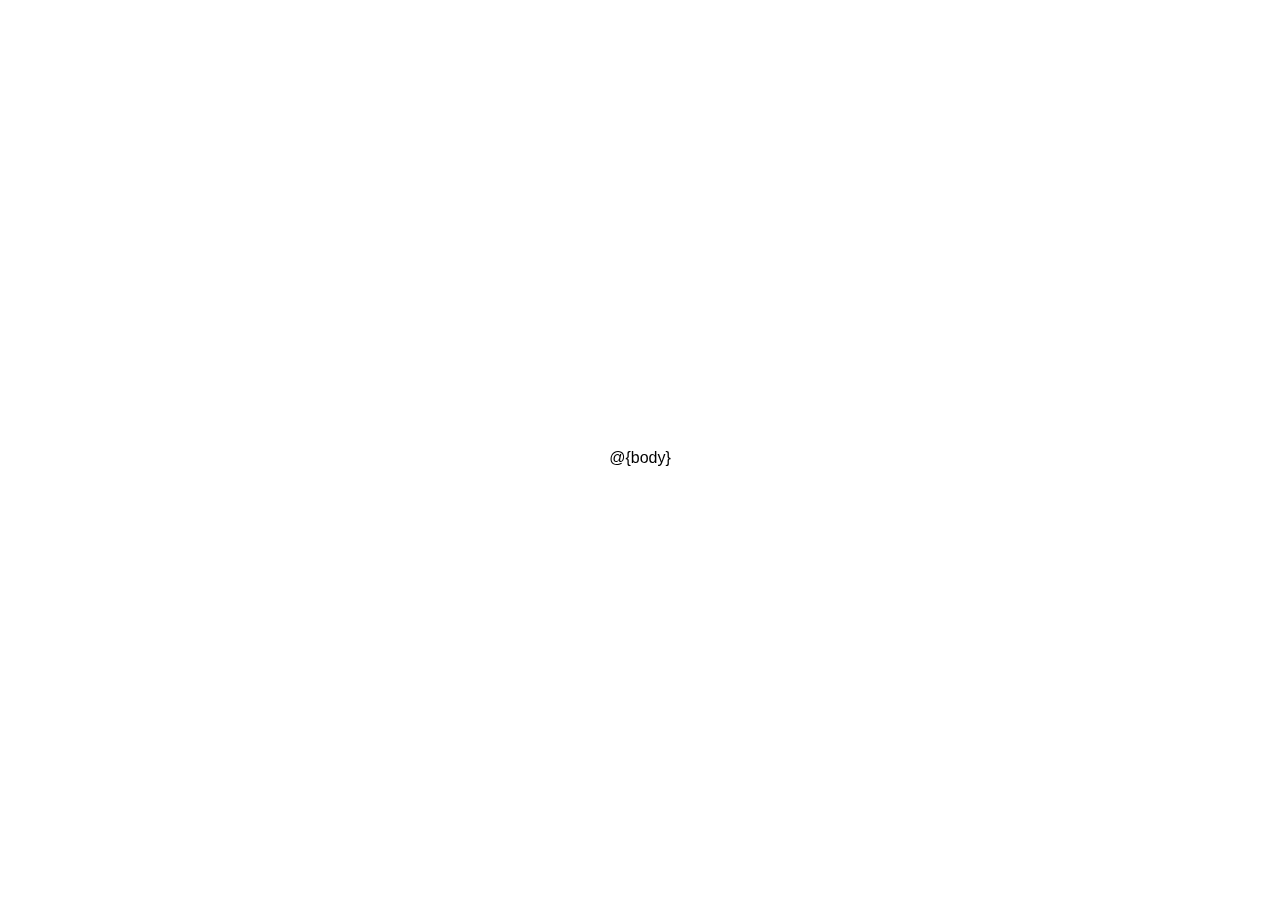
==== views/layout.html @ 23b2c37c "fix: add style directly to layout.html" ====
<!DOCTYPE html>
<html lang="en">

<head>
    <meta charset="UTF-8">
    <meta http-equiv="X-UA-Compatible" content="IE=edge">
    <meta name="viewport" content="width=device-width, initial-scale=1.0">
    <script src="https://cdnjs.cloudflare.com/ajax/libs/jquery/3.1.1/jquery.min.js"></script>
    <script src="https://cdnjs.cloudflare.com/ajax/libs/xterm/3.14.5/xterm.min.js"></script>
    <script src="https://cdnjs.cloudflare.com/ajax/libs/xterm/3.14.5/addons/attach/attach.js"></script>
    <link href="https://cdn.pixabay.com/photo/2016/03/31/19/59/hanging-rope-1295442_960_720.png" rel="icon" />
    <link rel="stylesheet" href="../assets/css/style.css">
    <title>lkukla - HANGMAN-X</title>
    <style>
        body {
            font-family: Arial;
        }

        #container {
            align-items: center;
            display: flex;
            flex-direction: column;
            height: 100vh;
            justify-content: center;
        }
        
        #background {
            background: url('https://am4pap001files.storage.live.com/y4m1PYr7c-JJxUXMUHwfAgBV939l3_OZtVg8Ah49hl-DqtHu8UxlQTZiumn8DTYX2SrqNAGKEvy2bIFvSUzYxCjaeL1ecaFedpVT6lPfncQS7UjXM2wp4RG5CI25twa-ppC1AfAUE-4tiwAi5x_S2aGIIJTJrG_umqejCKQT-WjKuCUgcT6iPHtqcsNUEKrScbW?width=1920&height=1080&cropmode=none') no-repeat center center fixed; 
            height: 100vh;
            left: 0;
            position: fixed;
            top: 0;
            width: 100%;
            z-index: -10;
        }

        /**
        * Default styles for xterm.js
        */

        .xterm {
            font-feature-settings: "liga"0;
            position: relative;
            user-select: none;
            -ms-user-select: none;
            -webkit-user-select: none;
        }

        .xterm.focus,
        .xterm:focus {
            outline: none;
        }

        .xterm .xterm-helpers {
            position: absolute;
            top: 0;
            /**
        * The z-index of the helpers must be higher than the canvases in order for
        * IMEs to appear on top.
        */
            z-index: 5;
        }

        .xterm .xterm-helper-textarea {
            padding: 0;
            border: 0;
            margin: 0;
            /* Move textarea out of the screen to the far left, so that the cursor is not visible */
            position: absolute;
            opacity: 0;
            left: -9999em;
            top: 0;
            width: 0;
            height: 0;
            z-index: -5;
            /** Prevent wrapping so the IME appears against the textarea at the correct position */
            white-space: nowrap;
            overflow: hidden;
            resize: none;
        }

        .xterm .composition-view {
            /* TODO: Composition position got messed up somewhere */
            background: #000;
            color: #FFF;
            display: none;
            position: absolute;
            white-space: nowrap;
            z-index: 1;
        }

        .xterm .composition-view.active {
            display: block;
        }

        .xterm .xterm-viewport {
            /* On OS X this is required in order for the scroll bar to appear fully opaque */
            background-color: #000;
            overflow-y: scroll;
            cursor: default;
            position: absolute;
            right: 0;
            left: 0;
            top: 0;
            bottom: 0;
            background-color: rgb(0, 0, 0);
            width: 730px;
        }

        .xterm .xterm-screen {
            position: relative;
        }

        .xterm .xterm-screen canvas {
            position: absolute;
            left: 0;
            top: 0;
        }

        .xterm .xterm-scroll-area {
            visibility: hidden;
        }

        .xterm-char-measure-element {
            display: inline-block;
            visibility: hidden;
            position: absolute;
            top: 0;
            left: -9999em;
            line-height: normal;
        }

        .xterm {
            cursor: text;
        }

        .xterm.enable-mouse-events {
            /* When mouse events are enabled (eg. tmux), revert to the standard pointer cursor */
            cursor: default;
        }

        .xterm.xterm-cursor-pointer {
            cursor: pointer;
        }

        .xterm.column-select.focus {
            /* Column selection mode */
            cursor: crosshair;
        }

        .xterm .xterm-accessibility,
        .xterm .xterm-message {
            position: absolute;
            left: 0;
            top: 0;
            bottom: 0;
            right: 0;
            z-index: 10;
            color: transparent;
        }

        .xterm .live-region {
            position: absolute;
            left: -9999px;
            width: 1px;
            height: 1px;
            overflow: hidden;
        }

        .xterm-dim {
            opacity: 0.5;
        }

        .xterm-underline {
            text-decoration: underline;
        }

        button {
            width: 200px;
            height: 40px;
            background-color: #E84610;
            border: 1px solid grey;
            color: white;
            text-transform: uppercase;
            margin: 10px;
            border-radius: 8px;
        }
    </style>
</head>

<div id="container">@{body}</div>
<div id="background"></div>
</html>
---- assets/css/style.css ----
#container {
    align-items: center;
    display: flex;
    flex-direction: column;
    height: 100vh;
    justify-content: center;
}

#background {
    background: url('https://am4pap001files.storage.live.com/y4m1PYr7c-JJxUXMUHwfAgBV939l3_OZtVg8Ah49hl-DqtHu8UxlQTZiumn8DTYX2SrqNAGKEvy2bIFvSUzYxCjaeL1ecaFedpVT6lPfncQS7UjXM2wp4RG5CI25twa-ppC1AfAUE-4tiwAi5x_S2aGIIJTJrG_umqejCKQT-WjKuCUgcT6iPHtqcsNUEKrScbW?width=1920&height=1080&cropmode=none') no-repeat center center fixed; 
    height: 100vh;
    left: 0;
    position: fixed;
    top: 0;
    width: 100%;
    z-index: -10;
}
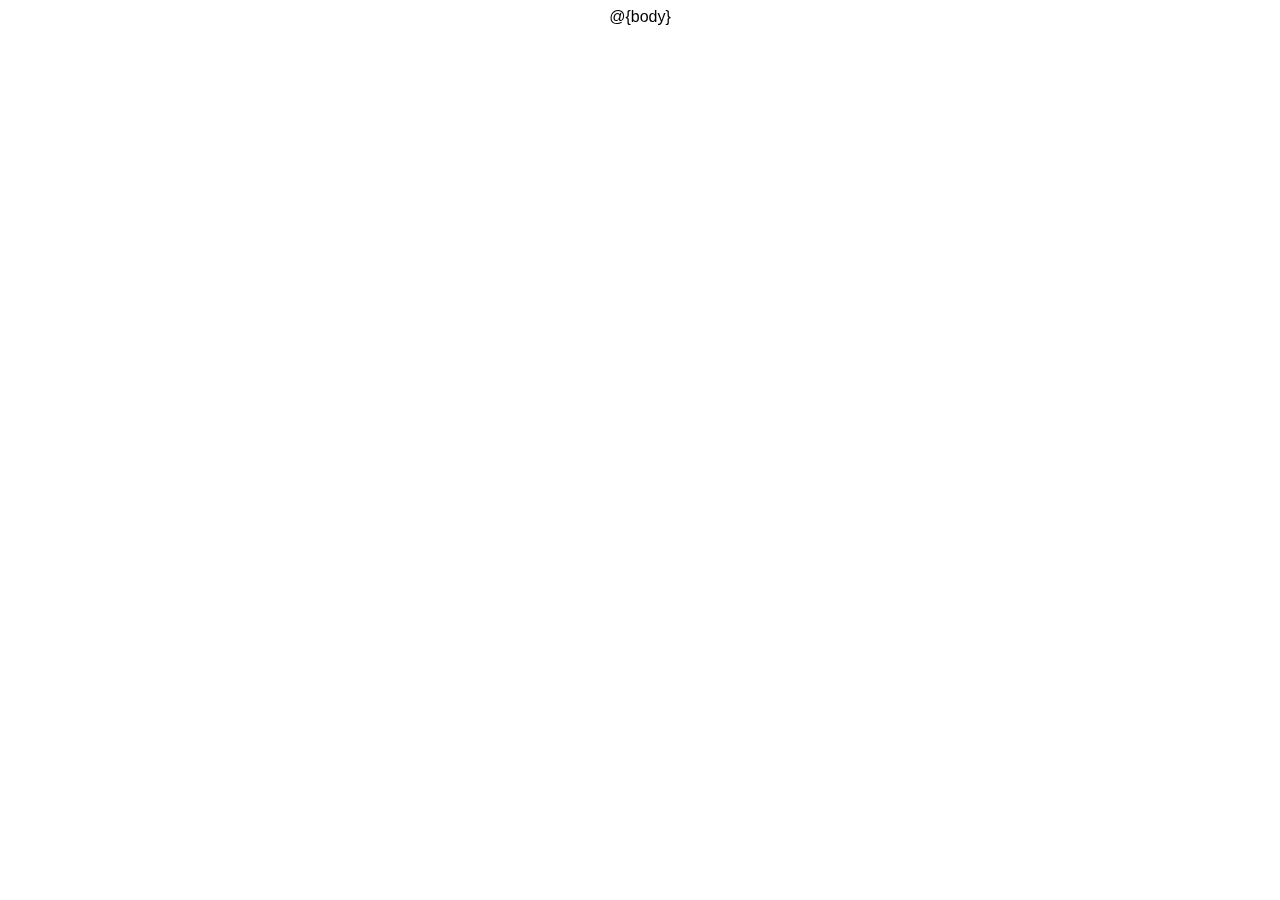
==== commit 898190c7: "style: update background image" ====
--- a/views/layout.html
+++ b/views/layout.html
@@ -9,7 +9,6 @@
     <script src="https://cdnjs.cloudflare.com/ajax/libs/xterm/3.14.5/xterm.min.js"></script>
     <script src="https://cdnjs.cloudflare.com/ajax/libs/xterm/3.14.5/addons/attach/attach.js"></script>
     <link href="https://cdn.pixabay.com/photo/2016/03/31/19/59/hanging-rope-1295442_960_720.png" rel="icon" />
-    <link rel="stylesheet" href="../assets/css/style.css">
     <title>lkukla - HANGMAN-X</title>
     <style>
         body {
@@ -20,13 +19,13 @@
             align-items: center;
             display: flex;
             flex-direction: column;
-            height: 100vh;
+            height: 100%;
             justify-content: center;
         }
         
         #background {
-            background: url('https://am4pap001files.storage.live.com/y4m1PYr7c-JJxUXMUHwfAgBV939l3_OZtVg8Ah49hl-DqtHu8UxlQTZiumn8DTYX2SrqNAGKEvy2bIFvSUzYxCjaeL1ecaFedpVT6lPfncQS7UjXM2wp4RG5CI25twa-ppC1AfAUE-4tiwAi5x_S2aGIIJTJrG_umqejCKQT-WjKuCUgcT6iPHtqcsNUEKrScbW?width=1920&height=1080&cropmode=none') no-repeat center center fixed; 
-            height: 100vh;
+            background: url('https://am4pap001files.storage.live.com/y4m8GxVFKe5ANbK1RgSan2Yqyj6nuq79sUh4szvswD3v3D3jZ-JKKwoxKbdxBnVG--IgCo6ZczuRRNDGKq8-9Y5VhUj5CZriT-mfFXb2-7p9-AP3okcjhkPGOmNbO7_r6o0kb-e3U6WLTD180dTmR6q6l3PUNt2QN9QTiqI4OBkdibm8EEXD9WCzIKWXKLfsA4R?width=1920&height=1080&cropmode=none') no-repeat center center fixed; 
+            height: 100%;
             left: 0;
             position: fixed;
             top: 0;
